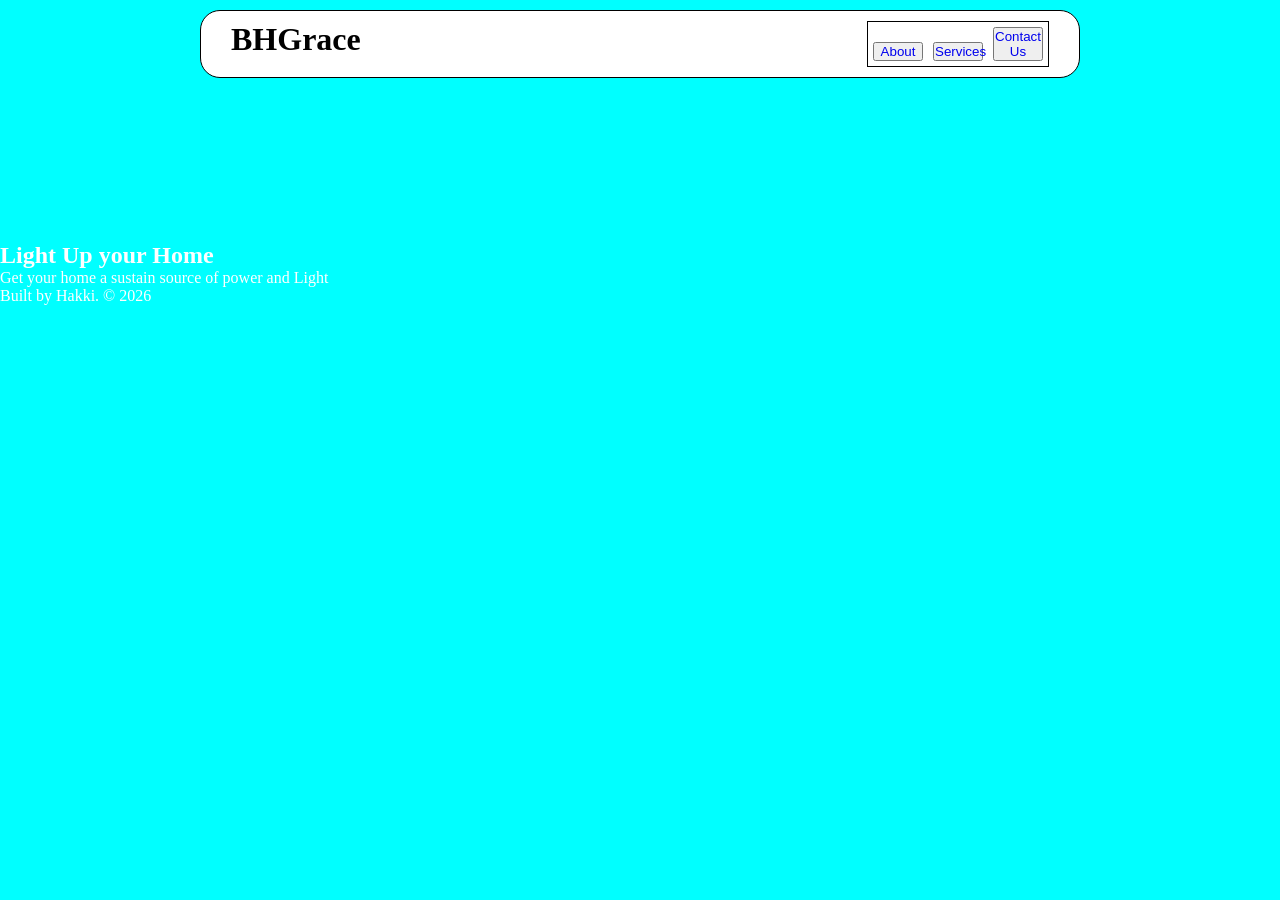
==== landing_page.html @ 8679c455 "html near completion, css working on it, js not yet mpoleted" ====
<!DOCTYPE html>
<html lang="en">
<head>
    <meta charset="UTF-8">
    <meta name="viewport" content="width=device-width, initial-scale=1.0">
    <title>BHGrace</title>
    <link rel="stylesheet" href="style.css">
</head>
<body>
   <main class="container">

        <div class="navbar">
            <span>
                <h1 id="company_name">
                    BHGrace
                </h1>
            </span>
            <nav>
                <button><a href="about.html">About</a></button>
                <button><a href="service.html">Services</a></button>
                <button><a href="contact.html">Contact Us</a></button>
            </nav>

        </div>


        <section class="back_vid">
            <video></video>
        </section>

        <div class="">
            <h2>Light Up your Home</h2>
            <p>Get your home a sustain source of power and Light</p>
        </div>

        <footer>
            <p>Built by Hakki. &copy; 2026</p>
        </footer>
   </main> 
   <script href="index.js"></script>
</body>
</html>
---- style.css ----
*{
    margin: 0;
    padding: 0;
}

:root{
    --primarycolor: black;
    --secondarycolor: white;
    --accentcolor:gray;
    background: aqua;
    
}

.container{
    /* height:700px; */
    color: var(--secondarycolor);
    

    
}

.navbar{
    margin:10px 200px;
    padding: 10px 30px;
    border:1px solid black;
    border-radius: 20px;
    display: flex;
    justify-content: space-between;
    color: var(--primarycolor);
    background-color: var(--secondarycolor);
}

nav{
    padding: 5px;
    gap: 10px;
    border:1px solid black;
    display: flex;
    justify-content: space-around;
    align-items: end;
}

button{
    color: var(--primarycolor);
    width: 50px
}

button :hover{
    color: red;
}

a{
    text-decoration: none;
}
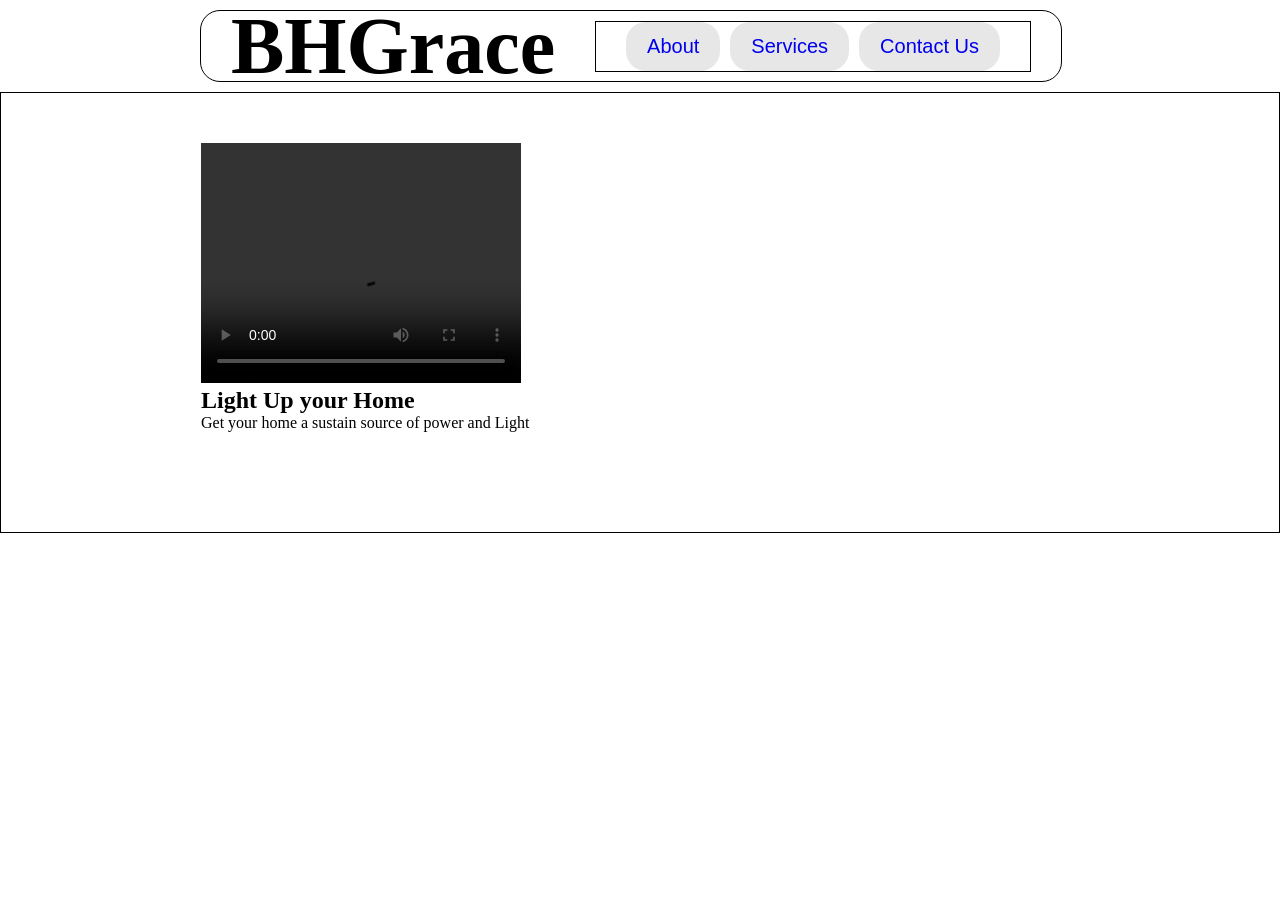
==== commit 488a482a: "hadded padding to the class "note", attempting to attach a video tag" ====
--- a/landing_page.html
+++ b/landing_page.html
@@ -23,12 +23,10 @@
 
         </div>
 
-
-        <section class="back_vid">
-            <video></video>
-        </section>
-
-        <div class="">
+        <div class="note">
+            <video width="320" height="240" controls>
+                <source src="BMW logo animation #BMWlogo - Lofi Road Vibes (720p, h264).mp4" type="video/mp4">
+            </video>
             <h2>Light Up your Home</h2>
             <p>Get your home a sustain source of power and Light</p>
         </div>
--- a/style.css
+++ b/style.css
@@ -4,16 +4,17 @@
 }
 
 :root{
-    --primarycolor: black;
-    --secondarycolor: white;
+    --primarycolor:  white ;
+    --secondarycolor: black;
     --accentcolor:gray;
-    background: aqua;
+    /* background: aqua; */
     
 }
 
 .container{
     /* height:700px; */
-    color: var(--secondarycolor);
+    color: var(--primarycolor);
+    
     
 
     
@@ -22,16 +23,29 @@
 .navbar{
     margin:10px 200px;
     padding: 10px 30px;
+    width:800px;
+    height:50px;
     border:1px solid black;
     border-radius: 20px;
     display: flex;
     justify-content: space-between;
-    color: var(--primarycolor);
-    background-color: var(--secondarycolor);
+    align-items: center;
+    color: var(--secondarycolor);
+    background-color: var(--primarycolor);
+}
+
+.navbar h1{
+    font-size: 80px;
+}
+
+.note{
+    border:1px solid black; 
+    padding: 50px 50px 100px 200px;
+    color: var(--secondarycolor)
 }
 
 nav{
-    padding: 5px;
+    padding:0px 30px;
     gap: 10px;
     border:1px solid black;
     display: flex;
@@ -40,19 +54,28 @@
 }
 
 button{
-    color: var(--primarycolor);
-    width: 50px
+    padding: 13px 21px;
+    margin: 0;
+    background-color: #e7e7e7;
+    display: inline-block;
+    border: none;
+    border-radius: 20px;
+    text-align: center;
+    text-decoration: none;
+    font-size: 20px;
+    transition-duration: 0.4s;
 }
 
-button :hover{
-    color: red;
+button:hover{
+    background-color: red;
+    color: white;
+    
 }
 
-a{
+button a{
     text-decoration: none;
 }
 
 
 
 
-
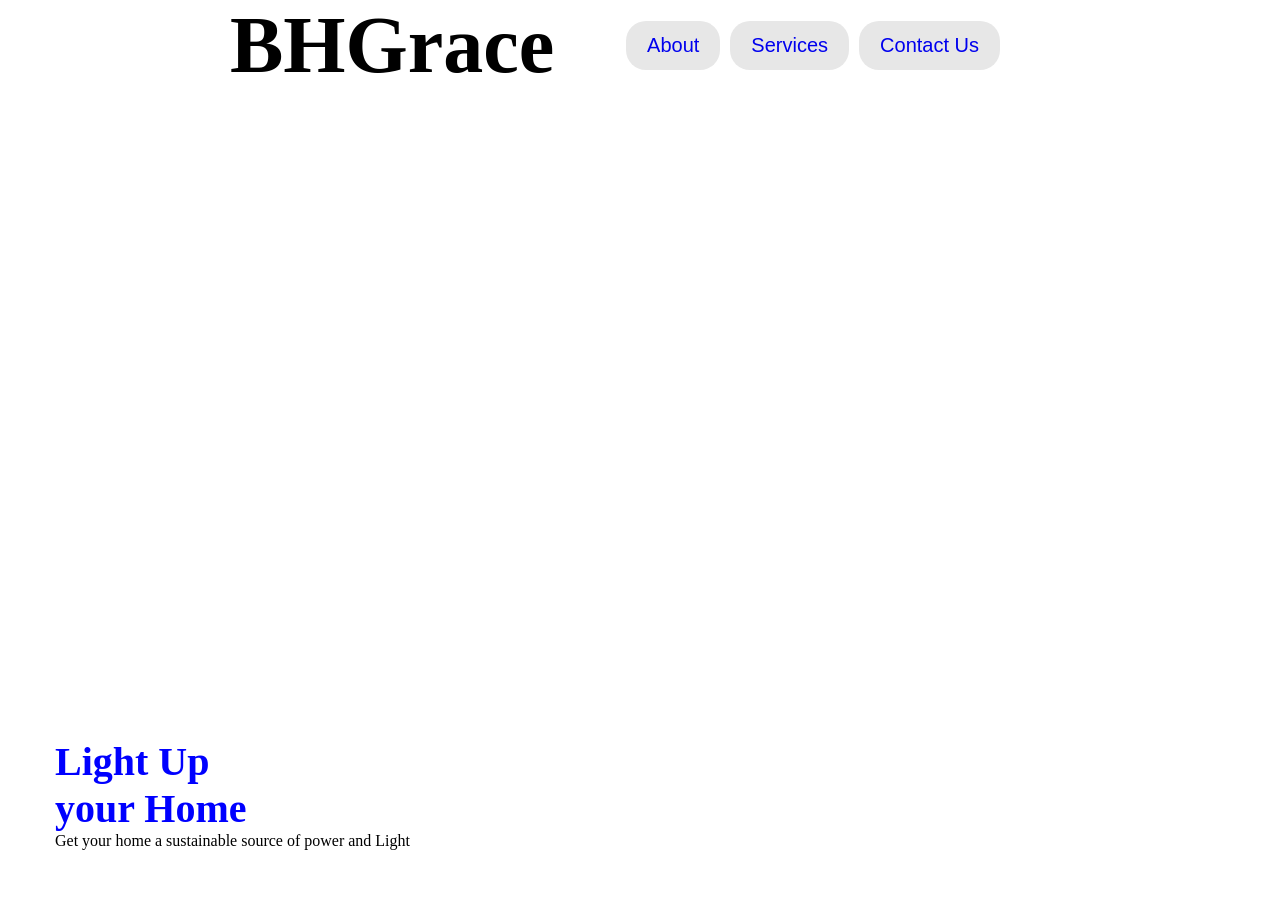
==== commit 2b7ae748: "dropped the note tag to bottom, created a video tag and made the video a background." ====
--- a/landing_page.html
+++ b/landing_page.html
@@ -23,13 +23,26 @@
 
         </div>
 
+        <div>
+            <div class="vid-container">
+                <p></p>
+            </div>
+            <div class="background-vid">
+                <video autoplay loop muted>
+                    <source src="video.mp4" type="video/mp4">
+                    <source src="video.ogg" type="video/ogg">
+                </video>
+            </div>
+        </div>
+
+
         <div class="note">
-            <video width="320" height="240" controls>
-                <source src="BMW logo animation #BMWlogo - Lofi Road Vibes (720p, h264).mp4" type="video/mp4">
-            </video>
-            <h2>Light Up your Home</h2>
-            <p>Get your home a sustain source of power and Light</p>
+            <h2>Light Up 
+                <p>your Home</p>
+            </h2>
+            <p>Get your home a sustainable source of power and Light</p>
         </div>
+
 
         <footer>
             <p>Built by Hakki. &copy; 2026</p>
--- a/style.css
+++ b/style.css
@@ -1,6 +1,7 @@
 *{
     margin: 0;
     padding: 0;
+    /* border:1px solid black; */
 }
 
 :root{
@@ -15,7 +16,6 @@
     /* height:700px; */
     color: var(--primarycolor);
     
-    
 
     
 }
@@ -25,32 +25,57 @@
     padding: 10px 30px;
     width:800px;
     height:50px;
-    border:1px solid black;
+    /* border:1px solid black; */
     border-radius: 20px;
     display: flex;
     justify-content: space-between;
     align-items: center;
     color: var(--secondarycolor);
     background-color: var(--primarycolor);
+    position: fixed;
 }
 
 .navbar h1{
     font-size: 80px;
 }
 
-.note{
-    border:1px solid black; 
-    padding: 50px 50px 100px 200px;
-    color: var(--secondarycolor)
-}
-
 nav{
     padding:0px 30px;
     gap: 10px;
-    border:1px solid black;
+    /* border:1px solid black; */
     display: flex;
     justify-content: space-around;
     align-items: end;
+}
+
+.note{
+    /* border:1px solid black;  */
+    padding: 50px 50px 50px 50px;
+    color: var(--secondarycolor);
+    position: fixed;
+    bottom: 0px;
+    left: 5px;
+    animation: slide-down 3s ease-in-out, fade-in 4s ease-in;
+    /* animation-name: slideup;
+    animation-duration: 2s;
+    animation-timing-function: ease-in-out;
+    animation-delay: 1.5s; 
+    transition: transform 1s; */
+}
+
+.note h2{
+    font-size: 40px;
+    color: blue;
+}
+
+@keyframes fade-in{
+    from{opacity: 0; }
+    to{opacity: 1;}
+}
+
+@keyframes slide-down{
+    from{bottom : 70px;}
+    to{bottom : 0px;}
 }
 
 button{
@@ -76,6 +101,10 @@
     text-decoration: none;
 }
 
+.background-vid{
+    
+    z-index: -1;
+}
 
 
 
